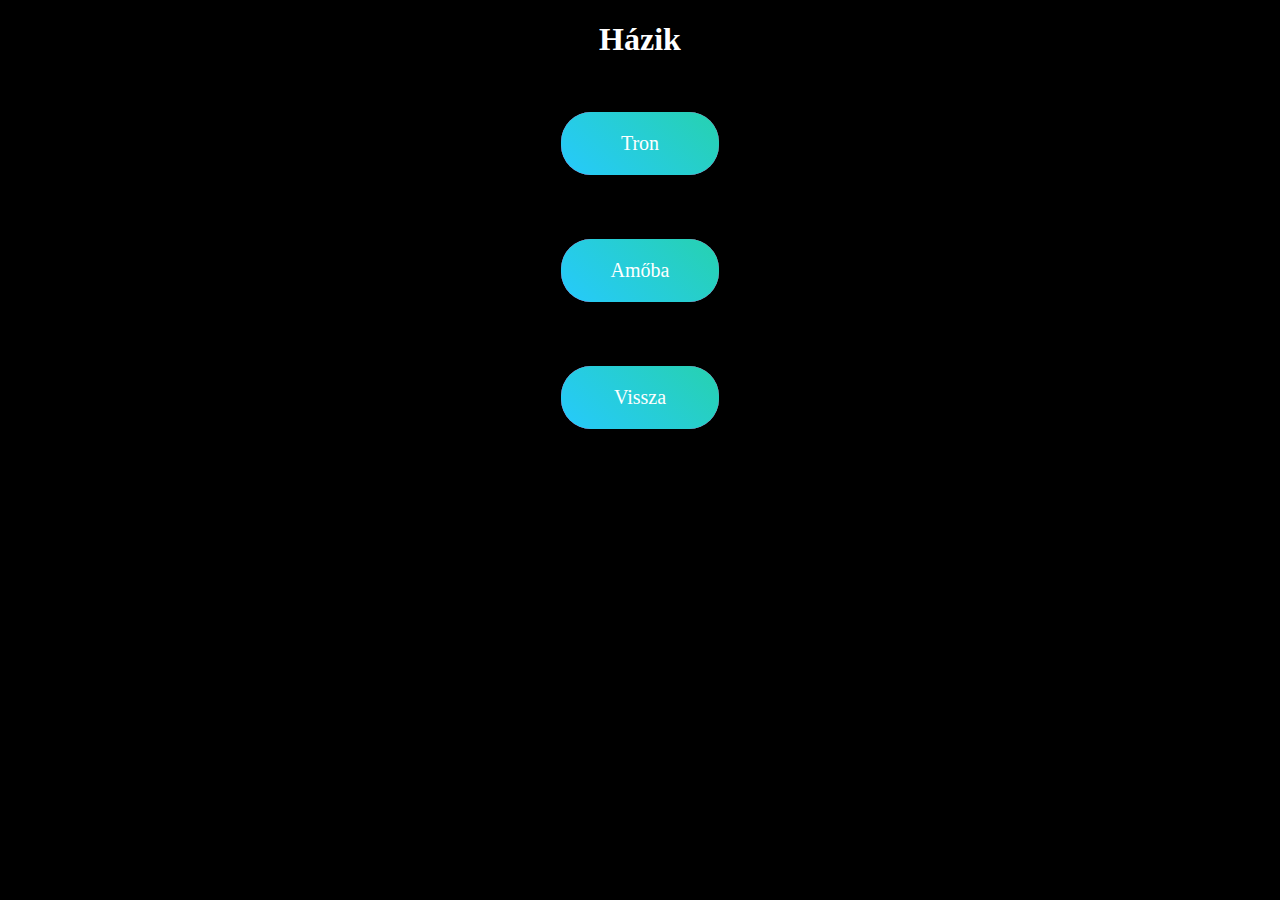
==== házik.html @ ead8d895 "Add files via upload" ====
<!DOCTYPE html>
<html lang="en">
<head>
      <meta charset="UTF-8">
      <meta http-equiv="X-UA-Compatible" content="IE=edge">
      <meta name="viewport" content="width=device-width, initial-scale=1.0">
      <link rel="stylesheet" href="hazik.css">
      <title>Házik</title>
</head>
<body>
      <h1>Házik</h1>
      <div class="container">
            <div class="buttons">
                <a href="tron.html" class="btn btn-3">Tron</a>
                <a href="amoba.html" class="btn btn-3">Amőba</a>
                <a href="index.html" class="btn btn-3">Vissza</a>
            </div>
        </div>
</body>
</html>
---- hazik.css ----
body{
    color: white;
    text-align: center;
    background-color: black;
}
.container{
    height: 140%;
    display: flex;
    align-items: center;
    justify-content: center;
}
.buttons{
    display: flex;
    flex-direction: column;
    text-align: center;
}
.btn{
    text-decoration: none;
    padding: 20px 50px;
    font-size: 1.25rem;
    position: relative;
    margin: 32px;
}
.btn-3{
    overflow: hidden; 
    color: #fff;
    border-radius: 30px;
    box-shadow: 0 0 0 0 rgba(143, 64, 248, 0.5), 0 0 0 0 rgba(39, 200, 255, 0.5);
    transition: transform 0.3s ease, box-shadow 0.3s ease;
}
.btn-3::after{
    content: "";
    width: 400px;
    height: 400px;
    position: absolute;
    top: -50px;
    left: -100px;
    background-color: #ff3cac;
    background-image: linear-gradient(225deg, #27d86c 0%, #26caf8 50%, #c625d0 100%);
    z-index: -1;
    transition: transform 0.5s ease;
}
.btn-3:hover{
    transform: translate(0, -6px);
    box-shadow: 10px -10px 25px 0 rgba(143, 64, 248, 0.5), -10px 10px 25px 0 rgba(39, 200, 255, 0.5);
}
.btn-3:hover::after{
    transform: rotate(150deg);
}
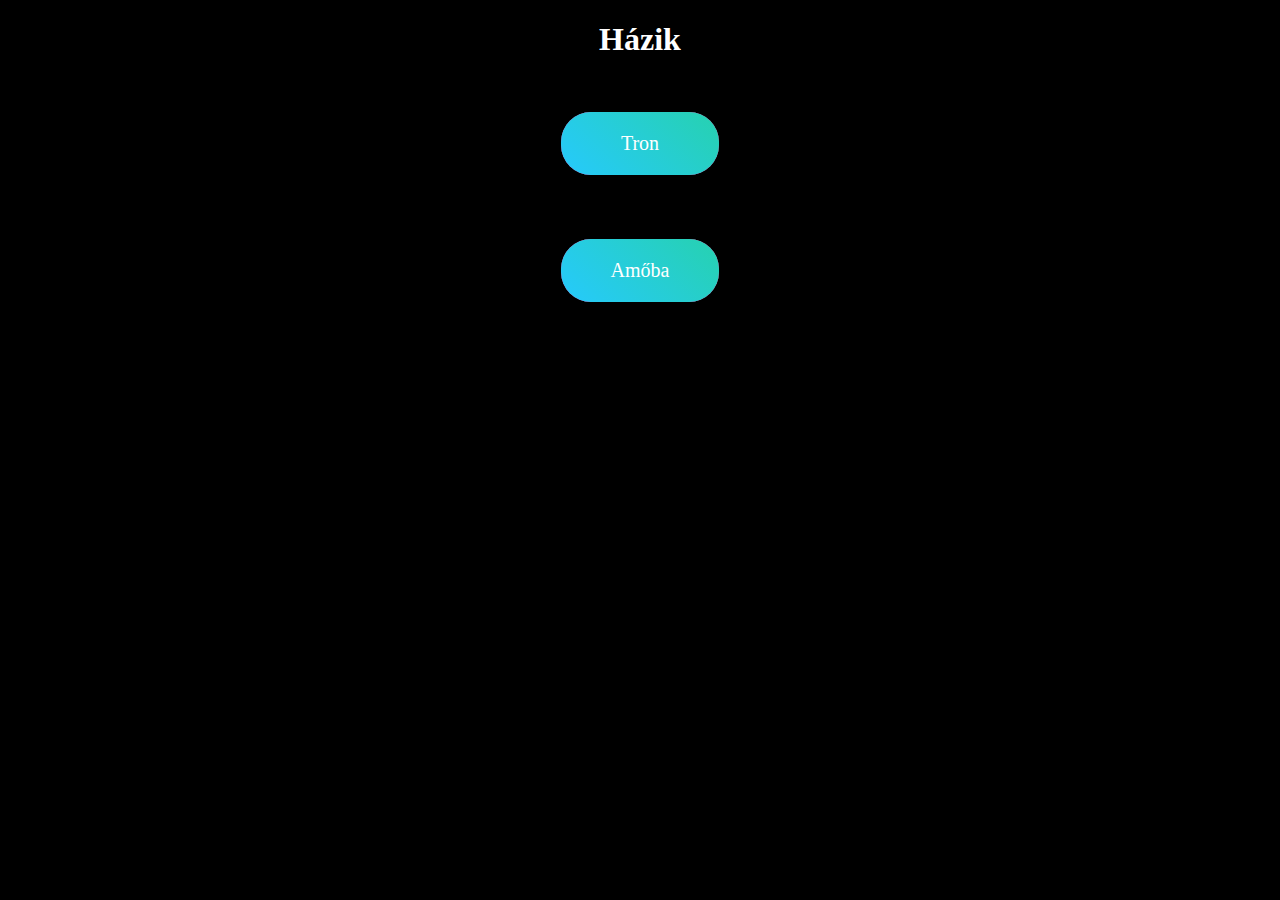
==== commit 47eb84c4: "Update házik.html" ====
--- a/házik.html
+++ b/házik.html
@@ -13,8 +13,7 @@
             <div class="buttons">
                 <a href="tron.html" class="btn btn-3">Tron</a>
                 <a href="amoba.html" class="btn btn-3">Amőba</a>
-                <a href="index.html" class="btn btn-3">Vissza</a>
             </div>
         </div>
 </body>
-</html>+</html>
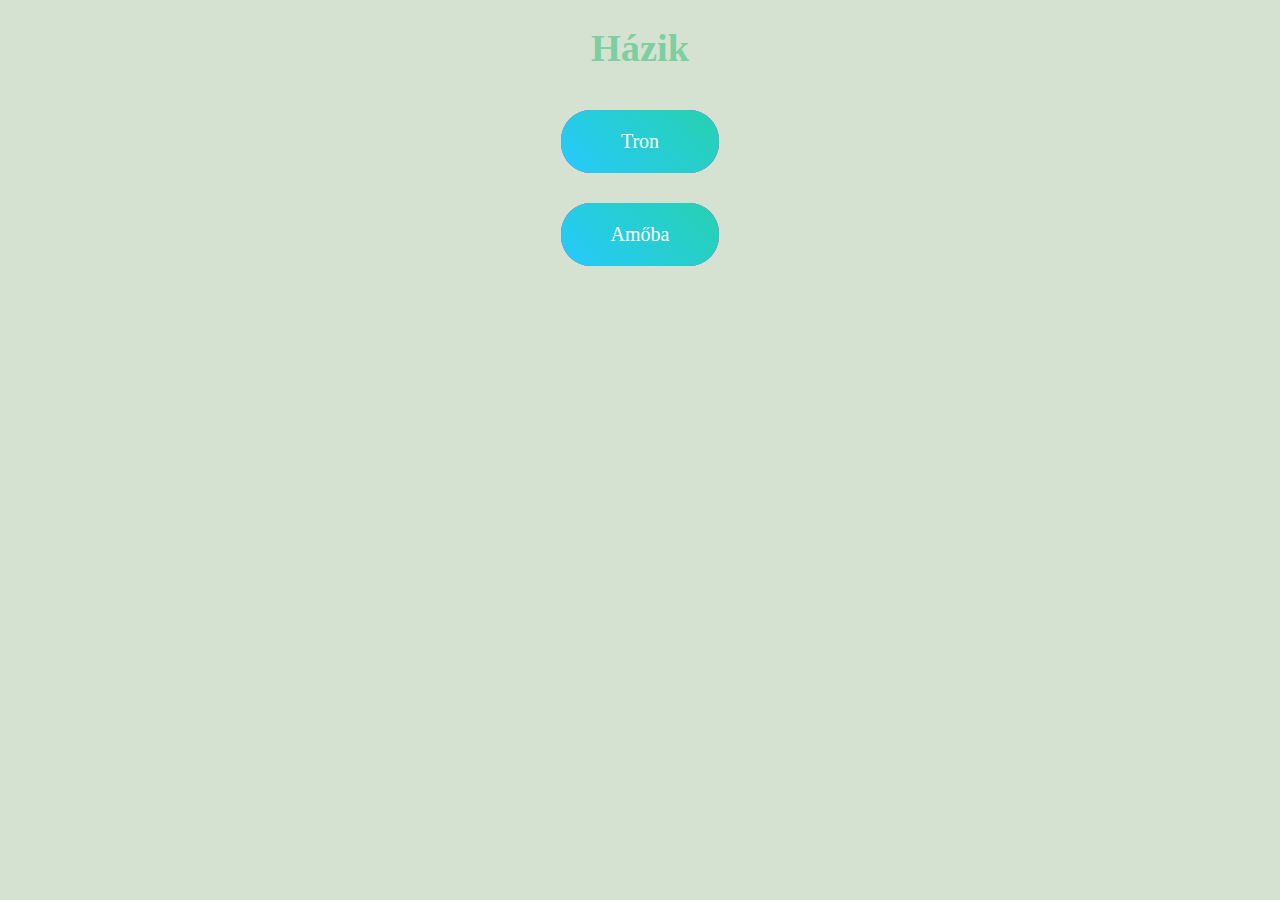
==== commit d80c3a5e: "Add files via upload" ====
--- a/házik.html
+++ b/házik.html
@@ -16,4 +16,4 @@
             </div>
         </div>
 </body>
-</html>
+</html>--- a/hazik.css
+++ b/hazik.css
@@ -1,7 +1,8 @@
 body{
-    color: white;
+    color: #7dcea0;
+    font-size: larger;
     text-align: center;
-    background-color: black;
+    background-color: rgb(213, 226, 210);
 }
 .container{
     height: 140%;
@@ -15,18 +16,18 @@
     text-align: center;
 }
 .btn{
-    text-decoration: none;
+    text-decoration: navy;
     padding: 20px 50px;
     font-size: 1.25rem;
     position: relative;
-    margin: 32px;
+    margin: 15px;
 }
 .btn-3{
     overflow: hidden; 
     color: #fff;
     border-radius: 30px;
-    box-shadow: 0 0 0 0 rgba(143, 64, 248, 0.5), 0 0 0 0 rgba(39, 200, 255, 0.5);
-    transition: transform 0.3s ease, box-shadow 0.3s ease;
+    box-shadow: 0 0 0 0 rgba(56, 53, 59, 0.5), 0 0 0 0 rgba(255, 255, 255, 0.5);
+    transition: transform 0.5s ease, box-shadow 0.5s ease;
 }
 .btn-3::after{
     content: "";
@@ -35,14 +36,14 @@
     position: absolute;
     top: -50px;
     left: -100px;
-    background-color: #ff3cac;
-    background-image: linear-gradient(225deg, #27d86c 0%, #26caf8 50%, #c625d0 100%);
+    background-color: #e018d0;
+    background-image: linear-gradient(225deg, #27d86c 0%, #26caf8 50%, #1671e7 100%);
     z-index: -1;
     transition: transform 0.5s ease;
 }
 .btn-3:hover{
     transform: translate(0, -6px);
-    box-shadow: 10px -10px 25px 0 rgba(143, 64, 248, 0.5), -10px 10px 25px 0 rgba(39, 200, 255, 0.5);
+    box-shadow: 10px -10px 25px 0 rgba(224, 24, 148, 0.5), -10px 10px 25px 0 rgba(24, 154, 197, 0.5);
 }
 .btn-3:hover::after{
     transform: rotate(150deg);
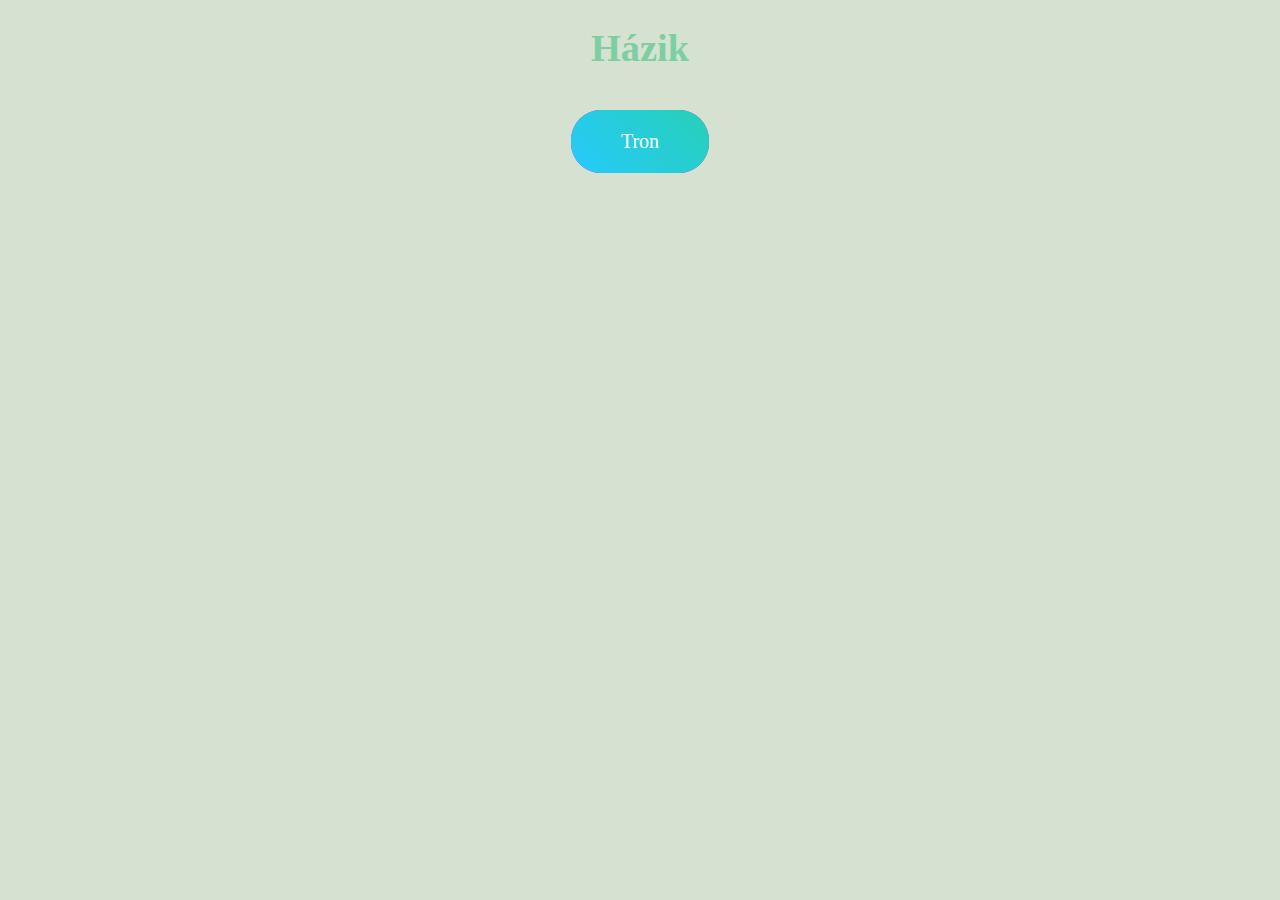
==== commit 43df9137: "Update házik.html" ====
--- a/házik.html
+++ b/házik.html
@@ -12,8 +12,7 @@
       <div class="container">
             <div class="buttons">
                 <a href="tron.html" class="btn btn-3">Tron</a>
-                <a href="amoba.html" class="btn btn-3">Amőba</a>
             </div>
         </div>
 </body>
-</html>+</html>
